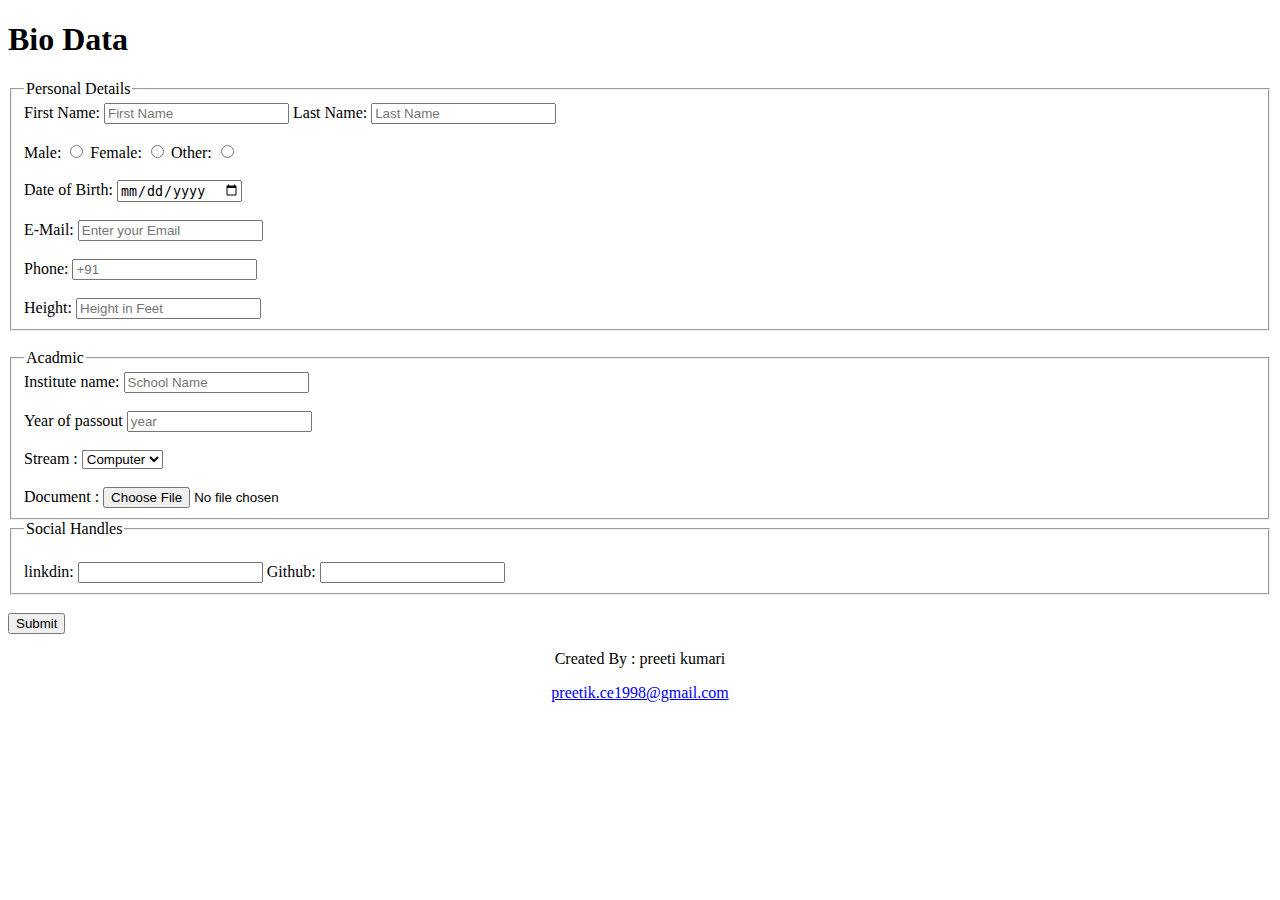
==== bioData.html @ def7d7ac "initial commit" ====
<!DOCTYPE html>   
<html lang="en">
<head>
    <meta charset="UTF-8">
    <meta http-equiv="X-UA-Compatible" content="IE=edge">
    <meta name="viewport" content="width=device-width, initial-scale=1.0">
    <title>BioData-form</title>
</head>
<body>
    <h1>Bio Data</h1>
    <fieldset>
    <legend>Personal Details </legend>
    <label for="firstname">First Name:</label>
    <input type="text" id="firstname" placeholder="First Name">
    <label for="lastname">Last Name:</label>
    <input type="text" id="lastname" placeholder="Last Name">
    <br> <br>
    
    <label for="male">Male: </label>
    <input type="radio" name = "gender" id="male">
    <label for="female">Female: </label>
    <input type="radio" name = "gender" id="female">
    <label for="other">Other: </label>
    <input type="radio" name="gender" id="other">
    <br> <br>

    <label for="dob">Date of Birth: </label>
    <input type="date" id="dob">
    <br> <br>

    <label for="email">E-Mail: </label>
    <input id="email" type="text" name = "email" placeholder="Enter your Email">  
    <br><br>
    
    <label for="phone">Phone: </label>
    <input type="tel" id="phone" placeholder="+91">
    <br><br>

    <label for="height">Height: </label>
    <input id="height" type="text" id="height" placeholder="Height in Feet">
</fieldset>   
<br>

<fieldset>
    <legend>Acadmic</legend>
    <label for="school">Institute name: </label> 
    <input type="text" id = "school" placeholder="School Name">
    <br><br>
    <label for="passout">Year of passout</label>
    <input type="text" id="passout" placeholder = "year">
    <br><br>
    <label for="options">Stream :</label>
    <select name="options" id="options">
        <option value="Computer">Computer</option>
        <option value="IT">IT</option>
        <option value="Electronic">Electronic</option>
        <option value="other">other</option>
    </select>
    <br><br>

    <label for="document">Document :</label>
    <input type="file">
    <br>

</fieldset>


<fieldset>
    <legend>Social Handles</legend>
    <br>
    <label for="linkdin">linkdin: </label>
    <input type="text" name="socialMEdia" id="linkdin">
    <label for="github">Github: </label>
    <input type="text" name="socialMEdia" id="github">
    <br>

</fieldset>

<br>
<button>Submit</button>

<center>
<footer>
    <p>Created By : preeti kumari</p>
    <a href="mailto:preetik.ce1998@gmail.com">preetik.ce1998@gmail.com</a>
</footer>
</center>
</body>
</html>
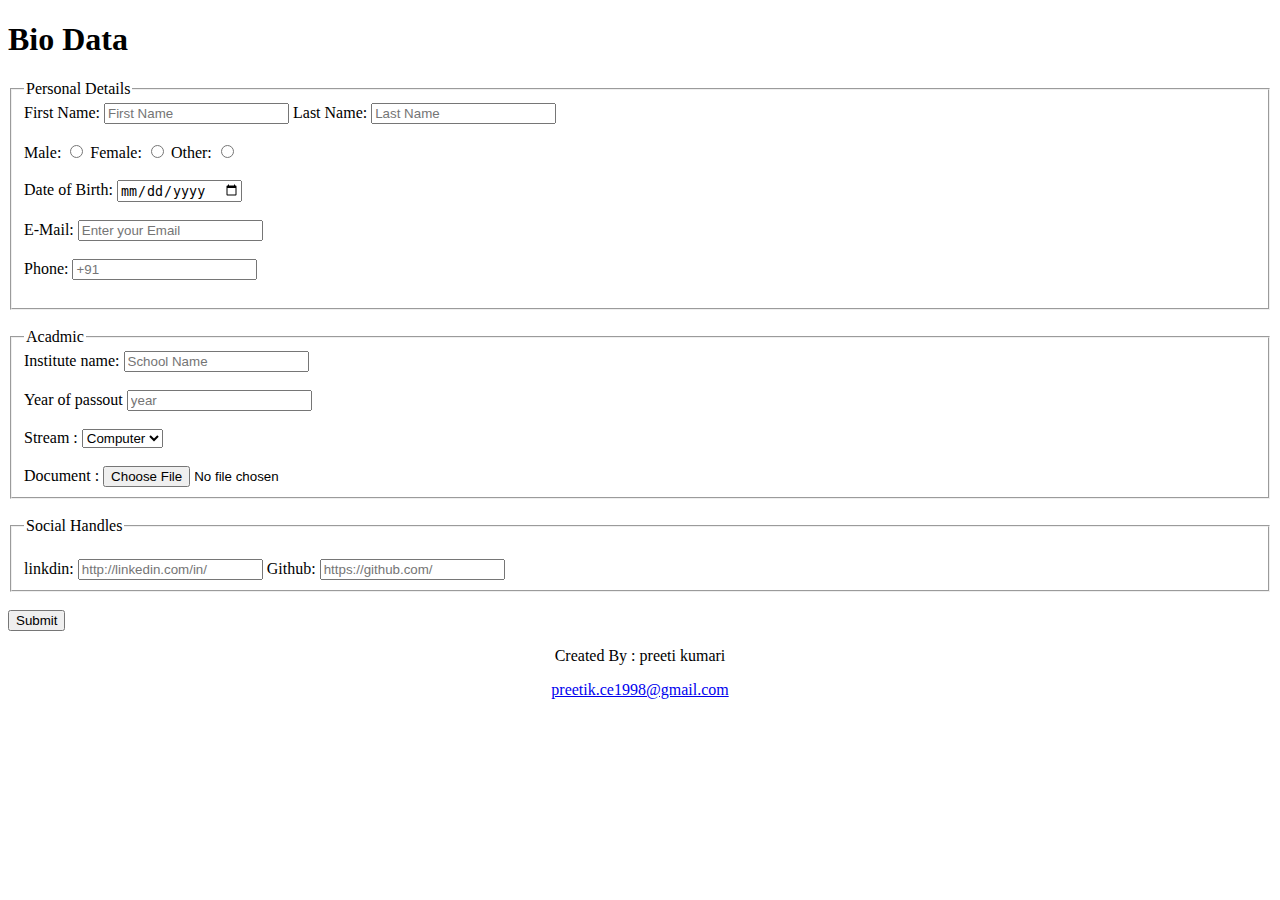
==== commit 7f7803cc: "phone book" ====
--- a/bioData.html
+++ b/bioData.html
@@ -1,89 +1,104 @@
-<!DOCTYPE html>   
+<!DOCTYPE html>
 <html lang="en">
-<head>
-    <meta charset="UTF-8">
-    <meta http-equiv="X-UA-Compatible" content="IE=edge">
-    <meta name="viewport" content="width=device-width, initial-scale=1.0">
+  <head>
+    <meta charset="UTF-8" />
+    <meta http-equiv="X-UA-Compatible" content="IE=edge" />
+    <meta name="viewport" content="width=device-width, initial-scale=1.0" />
     <title>BioData-form</title>
-</head>
-<body>
-    <h1>Bio Data</h1>
-    <fieldset>
-    <legend>Personal Details </legend>
-    <label for="firstname">First Name:</label>
-    <input type="text" id="firstname" placeholder="First Name">
-    <label for="lastname">Last Name:</label>
-    <input type="text" id="lastname" placeholder="Last Name">
-    <br> <br>
-    
-    <label for="male">Male: </label>
-    <input type="radio" name = "gender" id="male">
-    <label for="female">Female: </label>
-    <input type="radio" name = "gender" id="female">
-    <label for="other">Other: </label>
-    <input type="radio" name="gender" id="other">
-    <br> <br>
+  </head>
+  <body>
+    <form action="" method="GET">
+      <h1>Bio Data</h1>
+      <fieldset>
+        <legend>Personal Details</legend>
+        <label for="firstname">First Name:</label>
+        <input type="text" id="firstname" placeholder="First Name" />
+        <label for="lastname">Last Name:</label>
+        <input type="text" id="lastname" placeholder="Last Name" />
+        <br />
+        <br />
 
-    <label for="dob">Date of Birth: </label>
-    <input type="date" id="dob">
-    <br> <br>
+        <label for="male">Male: </label>
+        <input type="radio" name="gender" id="male" />
+        <label for="female">Female: </label>
+        <input type="radio" name="gender" id="female" />
+        <label for="other">Other: </label>
+        <input type="radio" name="gender" id="other" />
+        <br />
+        <br />
 
-    <label for="email">E-Mail: </label>
-    <input id="email" type="text" name = "email" placeholder="Enter your Email">  
-    <br><br>
-    
-    <label for="phone">Phone: </label>
-    <input type="tel" id="phone" placeholder="+91">
-    <br><br>
+        <label for="dob">Date of Birth: </label>
+        <input type="date" id="dob" />
+        <br />
+        <br />
 
-    <label for="height">Height: </label>
-    <input id="height" type="text" id="height" placeholder="Height in Feet">
-</fieldset>   
-<br>
+        <label for="email">E-Mail: </label>
+        <input
+          id="email"
+          type="text"
+          name="email"
+          placeholder="Enter your Email"
+        />
+        <br /><br />
 
-<fieldset>
-    <legend>Acadmic</legend>
-    <label for="school">Institute name: </label> 
-    <input type="text" id = "school" placeholder="School Name">
-    <br><br>
-    <label for="passout">Year of passout</label>
-    <input type="text" id="passout" placeholder = "year">
-    <br><br>
-    <label for="options">Stream :</label>
-    <select name="options" id="options">
-        <option value="Computer">Computer</option>
-        <option value="IT">IT</option>
-        <option value="Electronic">Electronic</option>
-        <option value="other">other</option>
-    </select>
-    <br><br>
+        <label for="phone">Phone: </label>
+        <input type="tel" id="phone" placeholder="+91" />
+        <br /><br />
+      </fieldset>
+      <br />
 
-    <label for="document">Document :</label>
-    <input type="file">
-    <br>
+      <fieldset>
+        <legend>Acadmic</legend>
+        <label for="school">Institute name: </label>
+        <input type="text" id="school" placeholder="School Name" />
+        <br /><br />
+        <label for="passout">Year of passout</label>
+        <input type="text" id="passout" placeholder="year" />
+        <br /><br />
+        <label for="options">Stream :</label>
+        <select name="options" id="options">
+          <option value="Computer">Computer</option>
+          <option value="IT">IT</option>
+          <option value="Electronic">Electronic</option>
+          <option value="other">other</option>
+        </select>
+        <br /><br />
 
-</fieldset>
+        <label for="document">Document :</label>
+        <input type="file" />
+        <br />
+      </fieldset>
+      <br>
 
+      <fieldset>
+        <legend>Social Handles</legend>
+        <br />
+        <label for="linkdin">linkdin: </label>
+        <input
+          type="text"
+          name="socialMEdia"
+          id="linkdin"
+          placeholder="http://linkedin.com/in/"
+        />
+        <label for="github">Github: </label>
+        <input
+          type="text"
+          name="socialMEdia"
+          id="github"
+          placeholder="https://github.com/"
+        />
+        <br />
+      </fieldset>
 
-<fieldset>
-    <legend>Social Handles</legend>
-    <br>
-    <label for="linkdin">linkdin: </label>
-    <input type="text" name="socialMEdia" id="linkdin">
-    <label for="github">Github: </label>
-    <input type="text" name="socialMEdia" id="github">
-    <br>
+      <br />
+      <button>Submit</button>
+    </form>
 
-</fieldset>
-
-<br>
-<button>Submit</button>
-
-<center>
-<footer>
-    <p>Created By : preeti kumari</p>
-    <a href="mailto:preetik.ce1998@gmail.com">preetik.ce1998@gmail.com</a>
-</footer>
-</center>
-</body>
-</html>+    <center>
+      <footer>
+        <p>Created By : preeti kumari</p>
+        <a href="mailto:preetik.ce1998@gmail.com">preetik.ce1998@gmail.com</a>
+      </footer>
+    </center>
+  </body>
+</html>
